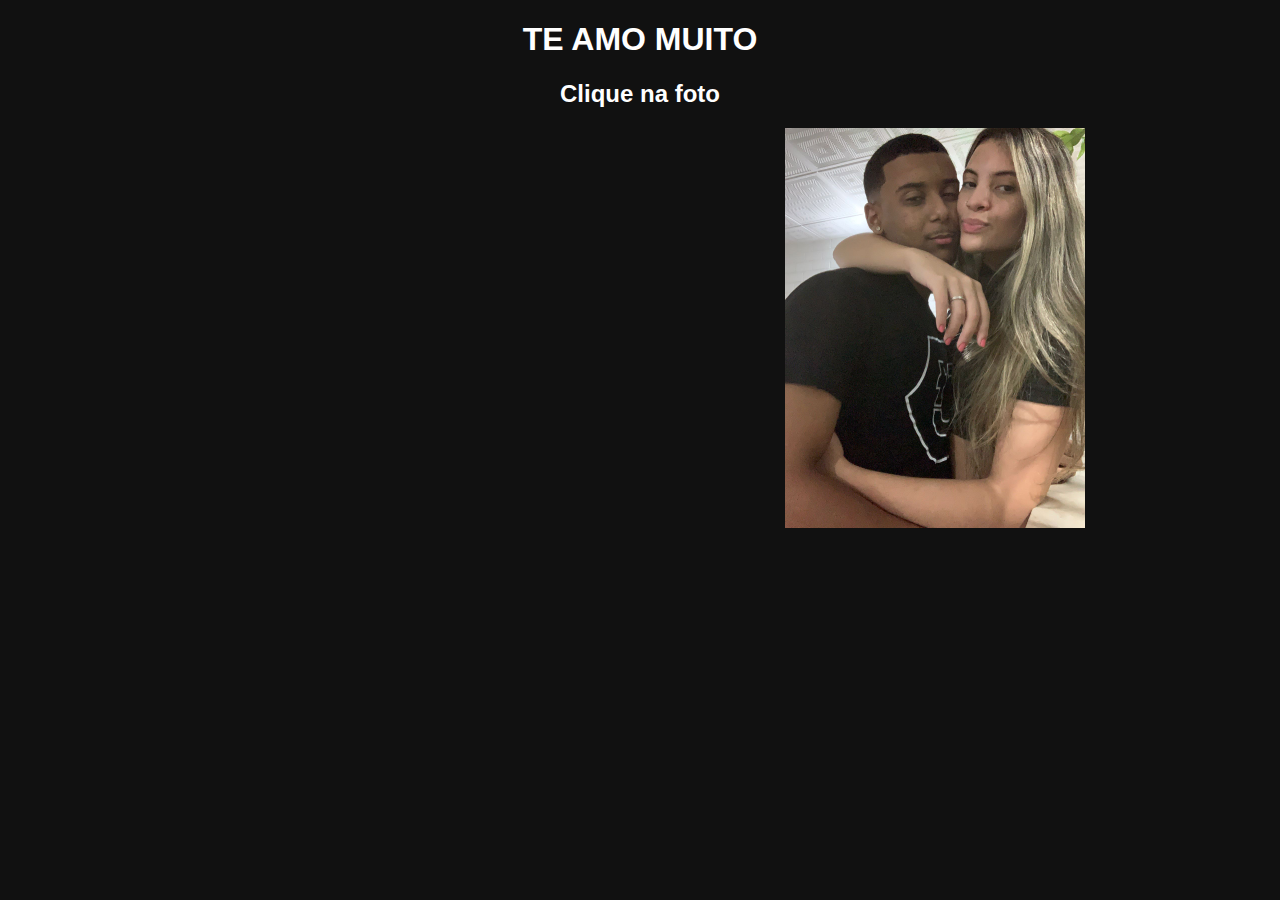
==== principal.html @ e01c5a4f "te amo" ====
<!DOCTYPE html>
<html lang="en">
<head>
    <meta charset="UTF-8">
    <meta http-equiv="X-UA-Compatible" content="IE=edge">
    <meta name="viewport" content="width=device-width, initial-scale=1.0">
    <link rel="stylesheet" href="principal.css">
    <title>Te amo</title>
</head>
<body>
     <h1>
        TE AMO MUITO
     </h1>
     <h2>
        Clique na foto
     </h2>
     <a href="love.html" target="_blank" >

     <picture>
        <source media="(max-width: 750 )" srcset="imagens/lili.jpeg">
        <img src="imagens/lili.jpeg" alt="Img" >
     </picture>
     
</body>
</html>
---- principal.css ----
@charset "UTF-8";

* {
    font-family: Arial, Helvetica, sans-serif;
}

body {
    background-color: rgb(17, 17, 17);
}

h1{
    text-align: center;
    color: white;
}

h2{
    text-align: center;
    color: white;
}

img{
    max-width: 300px;
    max-height: 400px;
    position: absolute;
    transform: translate(259%, 0%);
}
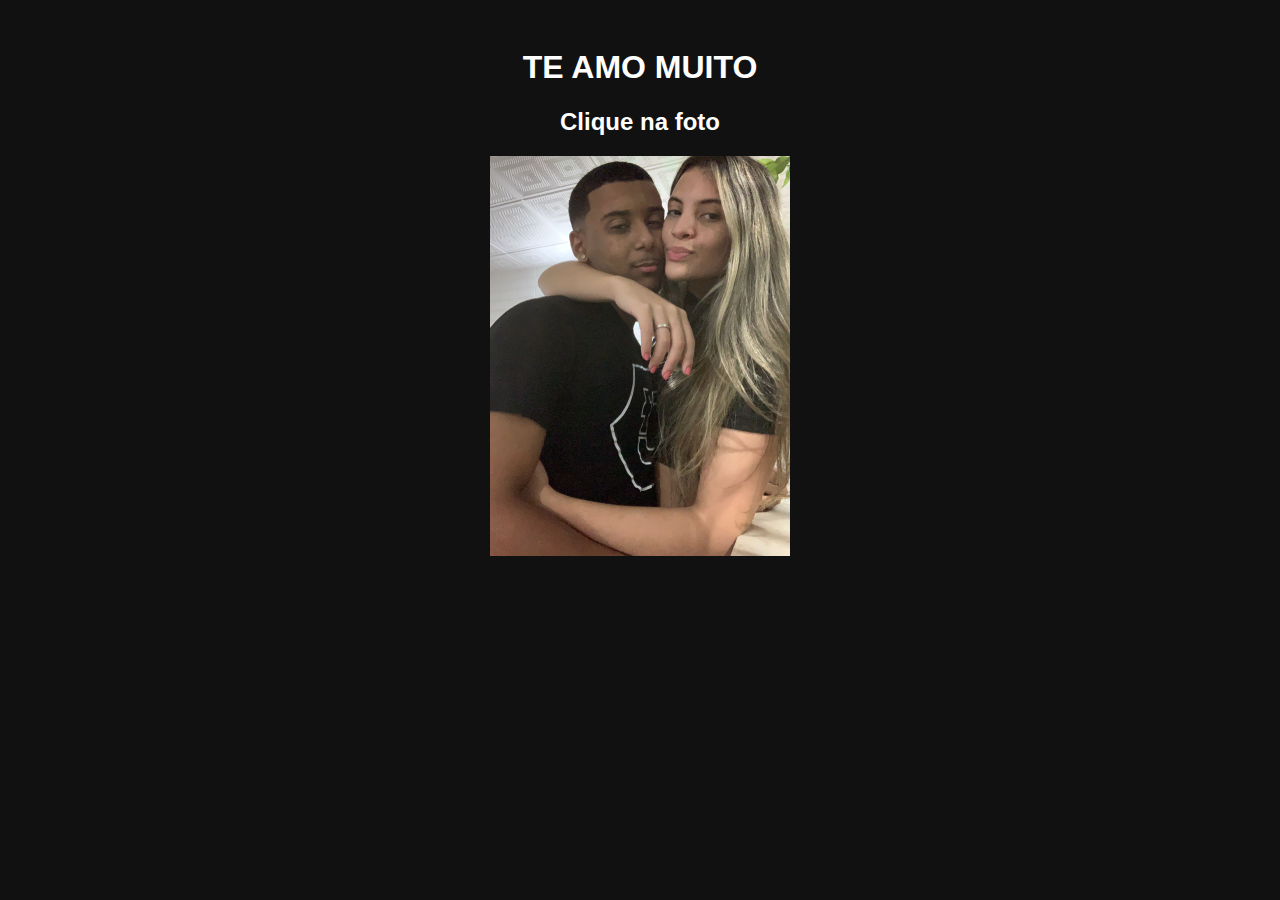
==== commit 6f6115f8: "up" ====
--- a/principal.html
+++ b/principal.html
@@ -6,8 +6,21 @@
     <meta name="viewport" content="width=device-width, initial-scale=1.0">
     <link rel="stylesheet" href="principal.css">
     <title>Te amo</title>
+    <style>
+      main{
+         padding: 20px;
+         border-radius: 10px;
+         
+         min-width: 320px;
+         max-width: 800px;
+        text-align: center;
+      }
+
+      
+    </style>
 </head>
 <body>
+   <main>
      <h1>
         TE AMO MUITO
      </h1>
@@ -16,10 +29,8 @@
      </h2>
      <a href="love.html" target="_blank" >
 
-     <picture>
-        <source media="(max-width: 750 )" srcset="imagens/lili.jpeg">
         <img src="imagens/lili.jpeg" alt="Img" >
-     </picture>
+     </main>
      
 </body>
 </html>--- a/principal.css
+++ b/principal.css
@@ -7,6 +7,15 @@
 body {
     background-color: rgb(17, 17, 17);
 }
+
+main{
+    padding: 20px;
+    border-radius: 10px;
+    
+    min-width: 320px;
+    max-width: 800px;
+    margin: auto;
+ }
 
 h1{
     text-align: center;
@@ -21,6 +30,7 @@
 img{
     max-width: 300px;
     max-height: 400px;
-    position: absolute;
-    transform: translate(259%, 0%);
+    text-align: center;
+    
+    
 }
